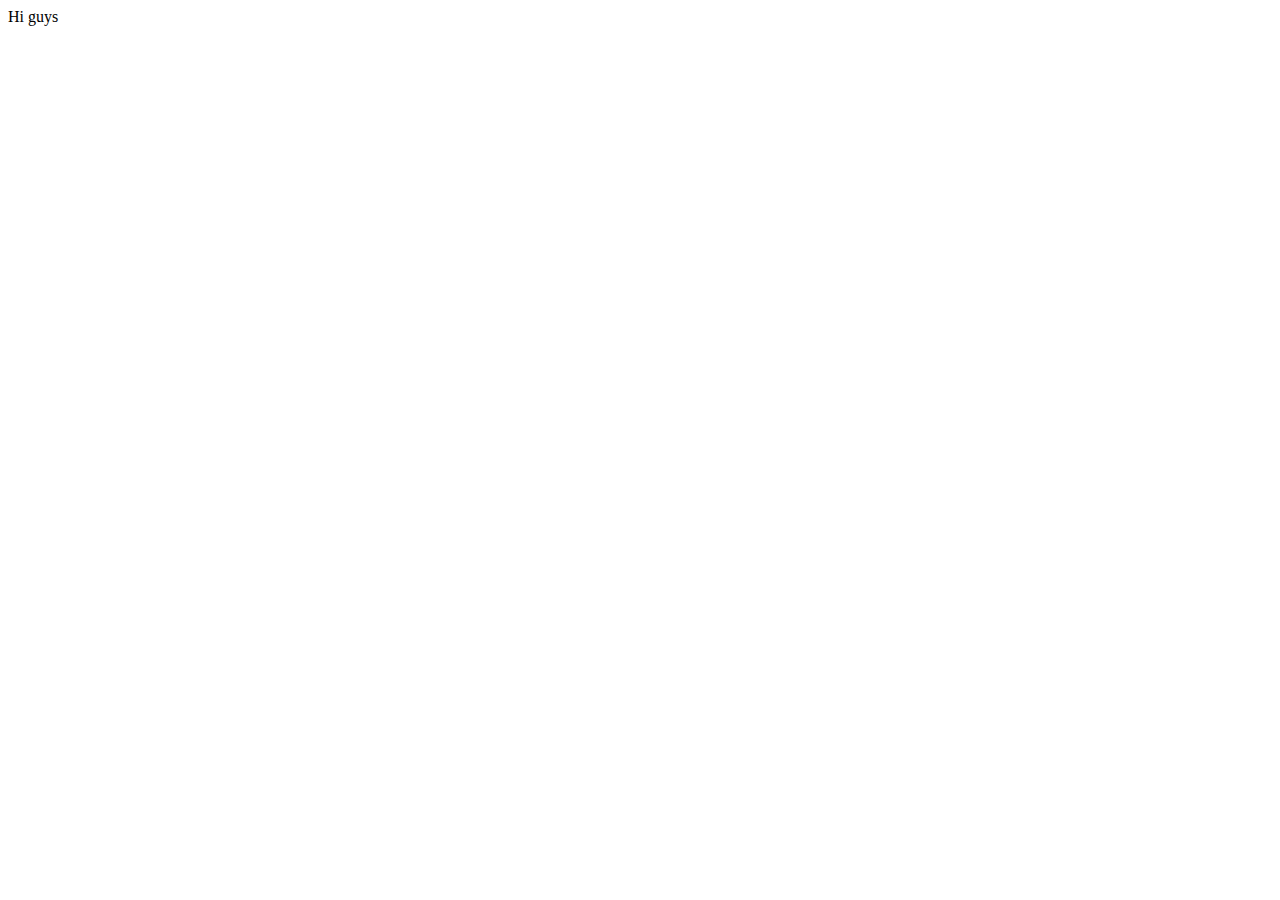
==== index.html @ 20e2e177 "Add files via upload" ====
<!DOCTYPE html>
<html lang="en">
<head>
    <meta charset="UTF-8">
    <meta name="viewport" content="width=device-width, initial-scale=1.0">
    <title>Document</title>
</head>
<body>
    Hi guys
</body>
</html>
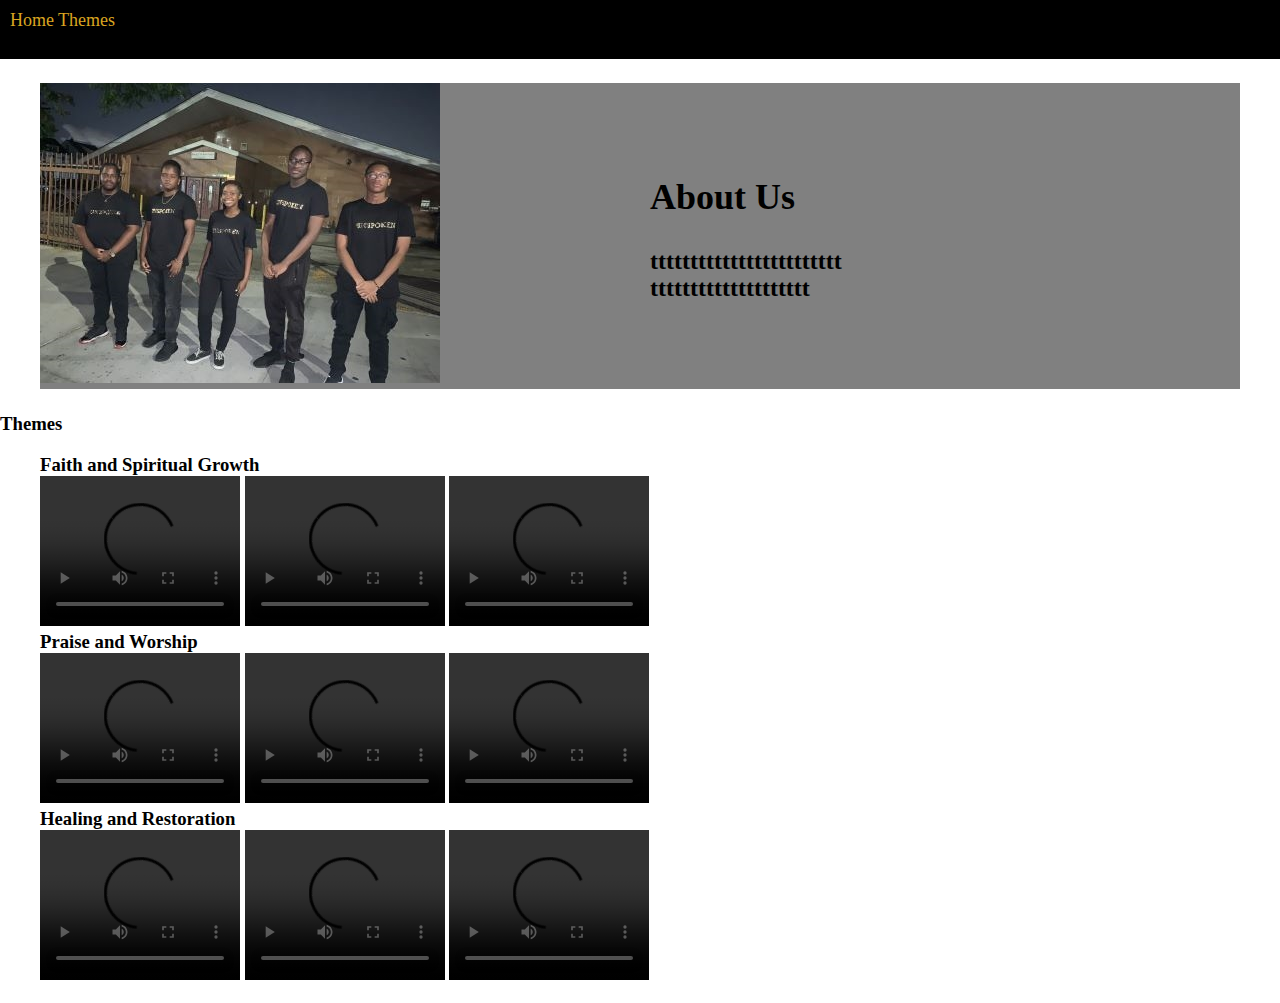
==== commit 5e3712ed: "Add files via upload" ====
--- a/index.html
+++ b/index.html
@@ -3,9 +3,66 @@
 <head>
     <meta charset="UTF-8">
     <meta name="viewport" content="width=device-width, initial-scale=1.0">
-    <title>Document</title>
+    <title>Unspoken</title>
+    <link rel="stylesheet" href= "style.css">
+    <link rel="stylesheet" href="https://fonts.googleapis.com/css2?family=Material+Symbols+Outlined:opsz,wght,FILL,GRAD@20..48,100..700,0..1,-50..200" />
+    <script src="script.js" defer></script>
 </head>
 <body>
-    Hi guys
+    <header>
+        <nav>
+            <ul class="nav">
+                <li class="surface">Home</li>
+                <li class="surface">
+                    <a>Themes</a>
+                    <ul class="content">
+                        <a href="F&S.html">Faith</a>
+                        <a href="P&W.html">Praise</a>
+                        <a href="H&R.html">Restoration</a>
+                    </ul>
+                </li>
+                <li class="search" class="surface">
+                    <div id="root"></div>
+                </li>
+            </ul>
+        </nav>
+        <br>
+    </header>
+    <h2>
+        <figure class="container">
+            <div><img src="Images/Unspoken Picture.jpg" alt="Picture of all 5 Unspoken members"></div>
+            <div class="text">
+                <h2>About Us</h2>
+                <p>tttttttttttttttttttttttt
+                    tttttttttttttttttttt</p>
+            </div>
+        </figure>
+    </h2>
+    <h3>
+        Themes
+        <ul class="Themes" id="search-list">
+            <li>
+                Faith and Spiritual Growth
+                <br>
+                <div><video src="Videos/Faith And Spiritual Growth/Jmoss Mix #2.mp4" controls></video></div>
+                <div><video src="Videos/Faith And Spiritual Growth/My Testimony.mp4"controls></video></div>
+                <div><video src="Videos/Faith And Spiritual Growth/My Testimony pt2.mp4"controls></video></div>
+            </li>
+            <li>
+                Praise and Worship
+                <br>
+                <div><video src="Videos/Praise And Worship/Mary Did You Know by the Pentatonix.mp4"controls></video></div>
+                <div><video src="Videos/Praise And Worship/When Sunday Comes by Daryl Coley.mp4"controls></video></div>
+                <div><video src="Videos/Praise And Worship/When Sunday Come pt 2(piece together).mp4"controls></video></div>
+            </li>
+            <li>
+                Healing and Restoration
+                <br>
+                <div><video src="Videos/Healing and Restoration/More Than I Can Bear by Kirk Franklin.mp4"controls></video></div>
+                <div><video src="Videos/Healing and Restoration/Restored by J. Moss.mp4"controls></video></div>
+                <div><video src="Videos/Healing and Restoration/Sinking by Tye Tribbett.mp4"controls></video></div>
+            </li>
+        </ul>
+    </h3>
 </body>
 </html>--- a/style.css
+++ b/style.css
@@ -0,0 +1,100 @@
+body{
+    margin: 0px;
+}
+/* header styles */
+header{
+    background-color: black;
+    color: goldenrod;
+    margin: 0px;
+    padding: 10px;
+}
+ul.nav{
+    margin: 0;
+    padding: 0;
+    list-style-type: none;
+}
+.nav li.surface{
+    display: inline-block;
+    font-size:large;
+}
+.search{
+    width: max-content;
+    height: 2px;
+    position: relative;
+    top: 5px;
+    display: inline-flex;/* keeps it aligned */
+    align-items: center;
+    padding: 0px;
+    border-radius: 28px;
+}
+.search.placeholder{
+    color: goldenrod;
+}
+/* Dropdown menu */
+.content{
+    display: none;
+    list-style-type: none;
+    padding: 0px;
+    align-items: center;
+    position: absolute;
+    background-color: black;
+    height: 40%;
+    width: 20%;
+    font-size: large;
+    overflow: auto;
+    box-shadow: 0px 8px 16px 0px rgba(0,0,0,0.2);
+}
+.content a{
+    display: block;
+    text-decoration: underline;
+    padding: 5px;
+    color: goldenrod;
+}
+.surface:hover .content {
+    display: block;
+}
+/* Unspoken figure */
+figure{
+    background-color: grey;
+}
+.Unspoken div{
+    display: inline-block;
+    width: 20px;
+}
+.container{
+    display: grid;
+    grid-template-columns: 1fr 1fr; /* Two equal columns */
+    align-items: center; /* Align items vertically */
+    gap: 20px; /* Space between image and text */
+}
+.image {
+    max-width: 25%; /* Adjust the width as needed */
+    height: auto; /* Maintain aspect ratio */
+}
+.text{
+    width: 100%; /* Make image fill its grid column */
+    height: auto; /* Maintain aspect ratio */
+    word-wrap: break-word; /* Break long words onto the next line */
+    white-space: normal; /* Allow the text to wrap naturally */
+}
+.text p{
+    width: 50%;
+}
+/* Themes */
+ul.Themes{
+    list-style-type: none;
+}
+.Themes li div{
+    background-color: blue;
+    display: inline-flex;
+}
+/* Videos */
+.Themes li div video{
+    width: 200px;
+}
+/* media queries */
+@media screen and (max-width: 657px){
+    .container div{
+        background-color: aqua;
+    }
+}